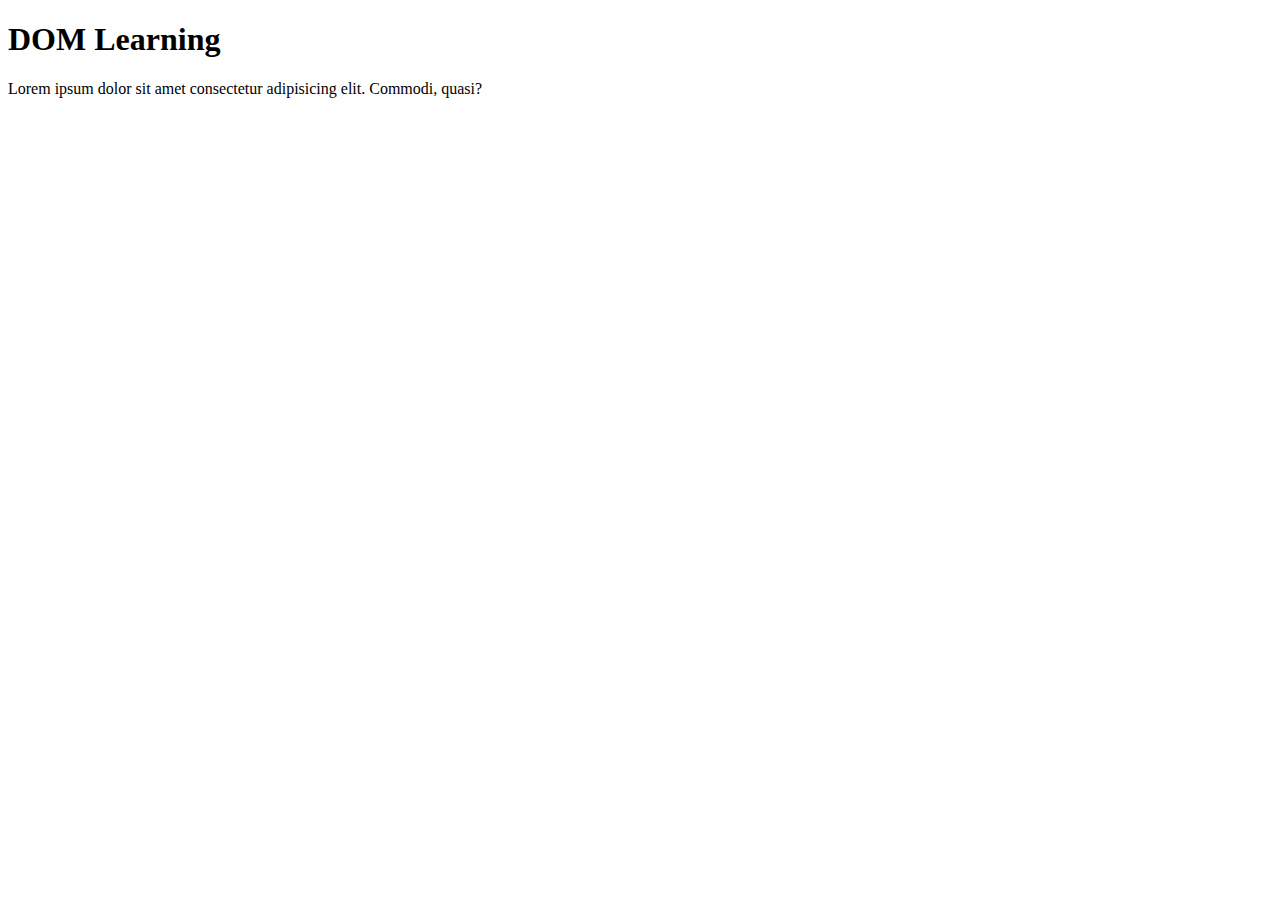
==== 06_DOM/index.html @ 1b212228 "DOM Basics" ====
<!DOCTYPE html>
<html lang="en">
<head>
    <meta name="viewport" content="width=device-width, initial-scale=1.0">
    <title>DOM Learning</title>
</head>
<body>

    <div class="bg-black">
        <h1 class="heading">DOM Learning</h1>
        <p>Lorem ipsum dolor sit amet consectetur adipisicing elit. Commodi, quasi?</p>
    </div>
    
</body>
</html>
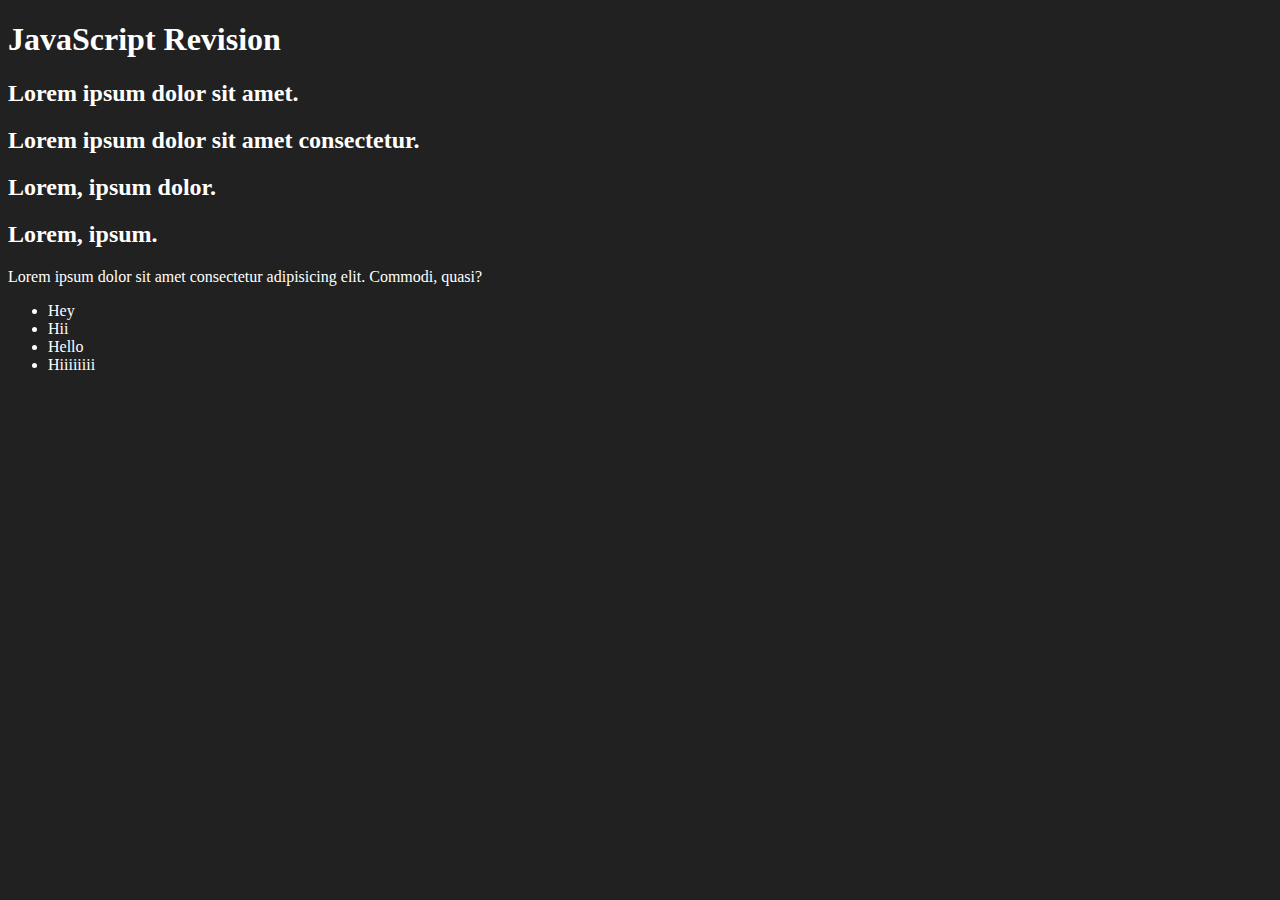
==== commit b3ae2933: "DOM Manipulationn in js" ====
--- a/06_DOM/index.html
+++ b/06_DOM/index.html
@@ -1,15 +1,37 @@
 <!DOCTYPE html>
 <html lang="en">
+
 <head>
     <meta name="viewport" content="width=device-width, initial-scale=1.0">
     <title>DOM Learning</title>
+    <style>
+        .bg-black {
+            background-color: #212121;
+            color: #ffffff;
+        }
+    </style>
 </head>
-<body>
 
-    <div class="bg-black">
-        <h1 class="heading">DOM Learning</h1>
+<body class="bg-black">
+
+    <div>
+        <h1 id="heading1" class="heading">JavaScript Revision
+            <span style="display: none;">Uploading Code onGitHub</span>
+        </h1>
+        <h2>Lorem ipsum dolor sit amet.</h2>
+        <h2>Lorem ipsum dolor sit amet consectetur.</h2>
+        <h2>Lorem, ipsum dolor.</h2>
+        <h2>Lorem, ipsum.</h2>
         <p>Lorem ipsum dolor sit amet consectetur adipisicing elit. Commodi, quasi?</p>
+
+        <ul>
+            <li class="list-item">Hey</li>
+            <li class="list-item">Hii</li>
+            <li class="list-item">Hello</li>
+            <li class="list-item">Hiiiiiiii</li>
+        </ul>
     </div>
-    
+
 </body>
+
 </html>